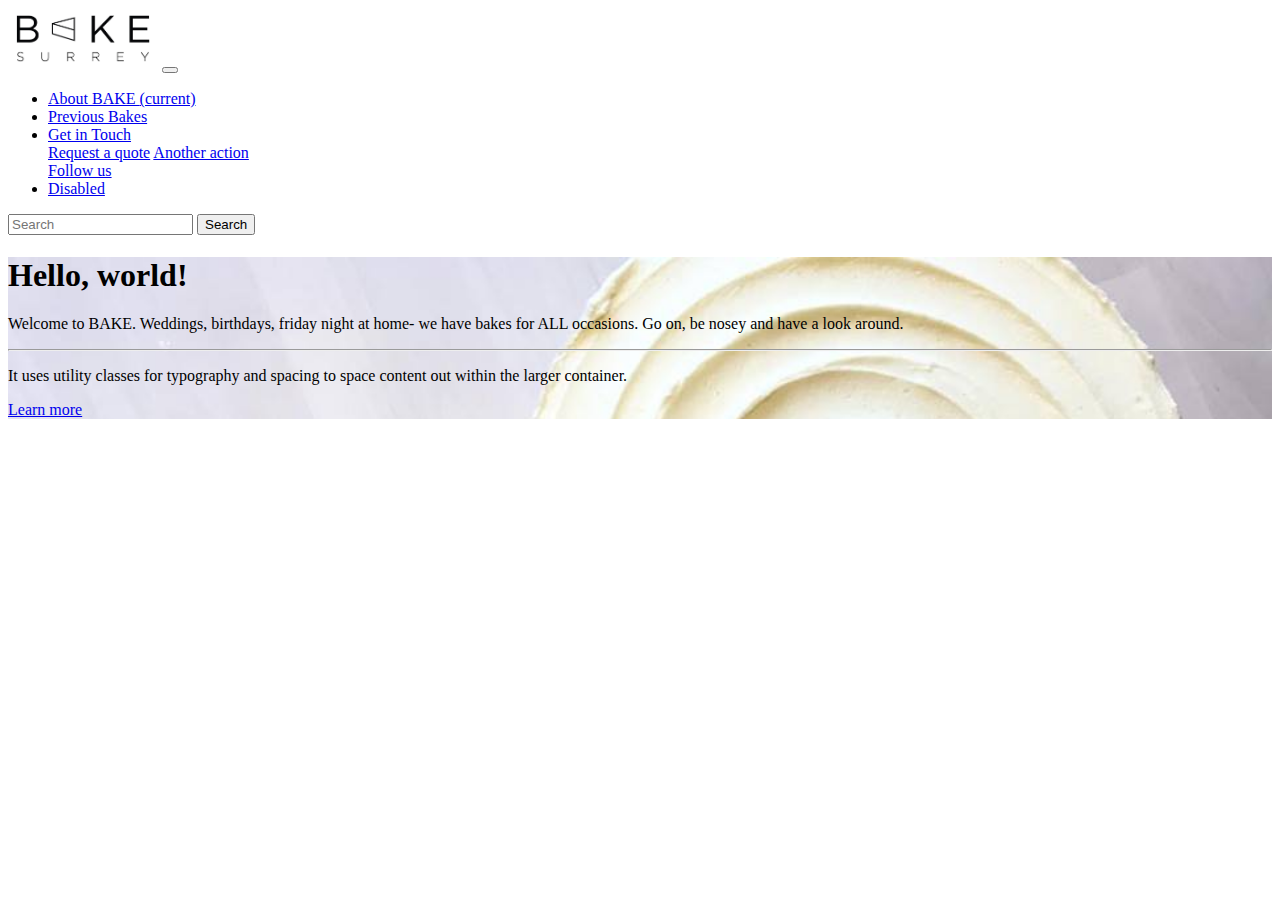
==== index.html @ e6dc9678 "Add files via upload" ====
<!DOCTYPE html>
<html>
<head>
	<title>BAKE</title>
	<link href="img/iconcake.jpeg" rel="icon">
	<script src="https://code.jquery.com/jquery-3.3.1.slim.min.js" integrity="sha384-q8i/X+965DzO0rT7abK41JStQIAqVgRVzpbzo5smXKp4YfRvH+8abtTE1Pi6jizo" crossorigin="anonymous"></script>
	<script src="https://cdnjs.cloudflare.com/ajax/libs/popper.js/1.14.3/umd/popper.min.js" integrity="sha384-ZMP7rVo3mIykV+2+9J3UJ46jBk0WLaUAdn689aCwoqbBJiSnjAK/l8WvCWPIPm49" crossorigin="anonymous"></script>
	<link rel="stylesheet" href="https://stackpath.bootstrapcdn.com/bootstrap/4.1.3/css/bootstrap.min.css" integrity="sha384-MCw98/SFnGE8fJT3GXwEOngsV7Zt27NXFoaoApmYm81iuXoPkFOJwJ8ERdknLPMO" crossorigin="anonymous">
	<script src="https://stackpath.bootstrapcdn.com/bootstrap/4.1.3/js/bootstrap.min.js" integrity="sha384-ChfqqxuZUCnJSK3+MXmPNIyE6ZbWh2IMqE241rYiqJxyMiZ6OW/JmZQ5stwEULTy" crossorigin="anonymous"></script>
	<link rel="stylesheet" type="text/css" href="css/main.css">
</head>
<body>
	<!-- navigation bar -->
	<nav class="navbar navbar-expand-lg navbar-light bg-light">
	  <a class="navbar-brand" href="index.html"><img src="img/image1.jpeg" width="150px"></a>
	  <button class="navbar-toggler" type="button" data-toggle="collapse" data-target="#navbarSupportedContent" aria-controls="navbarSupportedContent" aria-expanded="false" aria-label="Toggle navigation">
	    <span class="navbar-toggler-icon"></span>
	  </button>
	  <div class="collapse navbar-collapse" id="navbarSupportedContent">
	    <ul class="navbar-nav mr-auto">
	      <li class="nav-item active">
	        <a class="nav-link" href="AboutBAKE.html">About BAKE <span class="sr-only">(current)</span></a>
	      </li>
	      <li class="nav-item">
	        <a class="nav-link" href="#">Previous Bakes</a>
	      </li>
	      <li class="nav-item dropdown">
	        <a class="nav-link dropdown-toggle" href="#" id="navbarDropdown" role="button" data-toggle="dropdown" aria-haspopup="true" aria-expanded="false">
	          Get in Touch
	        </a>
	        <div class="dropdown-menu" aria-labelledby="navbarDropdown">
	          <a class="dropdown-item" href="#">Request a quote</a>
	          <a class="dropdown-item" href="#">Another action</a>
	          <div class="dropdown-divider"></div>
	          <a class="dropdown-item" href="#">Follow us</a>
	        </div>
	      </li>
	      <li class="nav-item">
	        <a class="nav-link disabled" href="#">Disabled</a>
	      </li>
	    </ul>
	    <form class="form-inline my-2 my-lg-0">
	      <input class="form-control mr-sm-2" type="search" placeholder="Search" aria-label="Search">
	      <button class="btn btn-outline-success my-2 my-sm-0" type="submit">Search</button>
	    </form>
	  </div>
	</nav>
	<!-- main jumbotron -->
	<div class="jumbotron">
	  <h1 class="display-4">Hello, world!</h1>
	  <p class="lead">Welcome to BAKE. Weddings, birthdays, friday night at home- we have bakes for ALL occasions. Go on, be nosey and have a look around.</p>
	  <hr class="my-4">
	  <p>It uses utility classes for typography and spacing to space content out within the larger container.</p>
	  <a class="btn btn-primary btn-lg" href="#" role="button">Learn more</a>
	</div>




</body>
</html>
---- css/main.css ----
.jumbotron {
background-image: url("../img/2cakelavendar.jpg");
/*".." is necessary to go back up to another folder as you are too low in css for it to recognise photo in img*/
background-size: cover;
height: 100%;
}
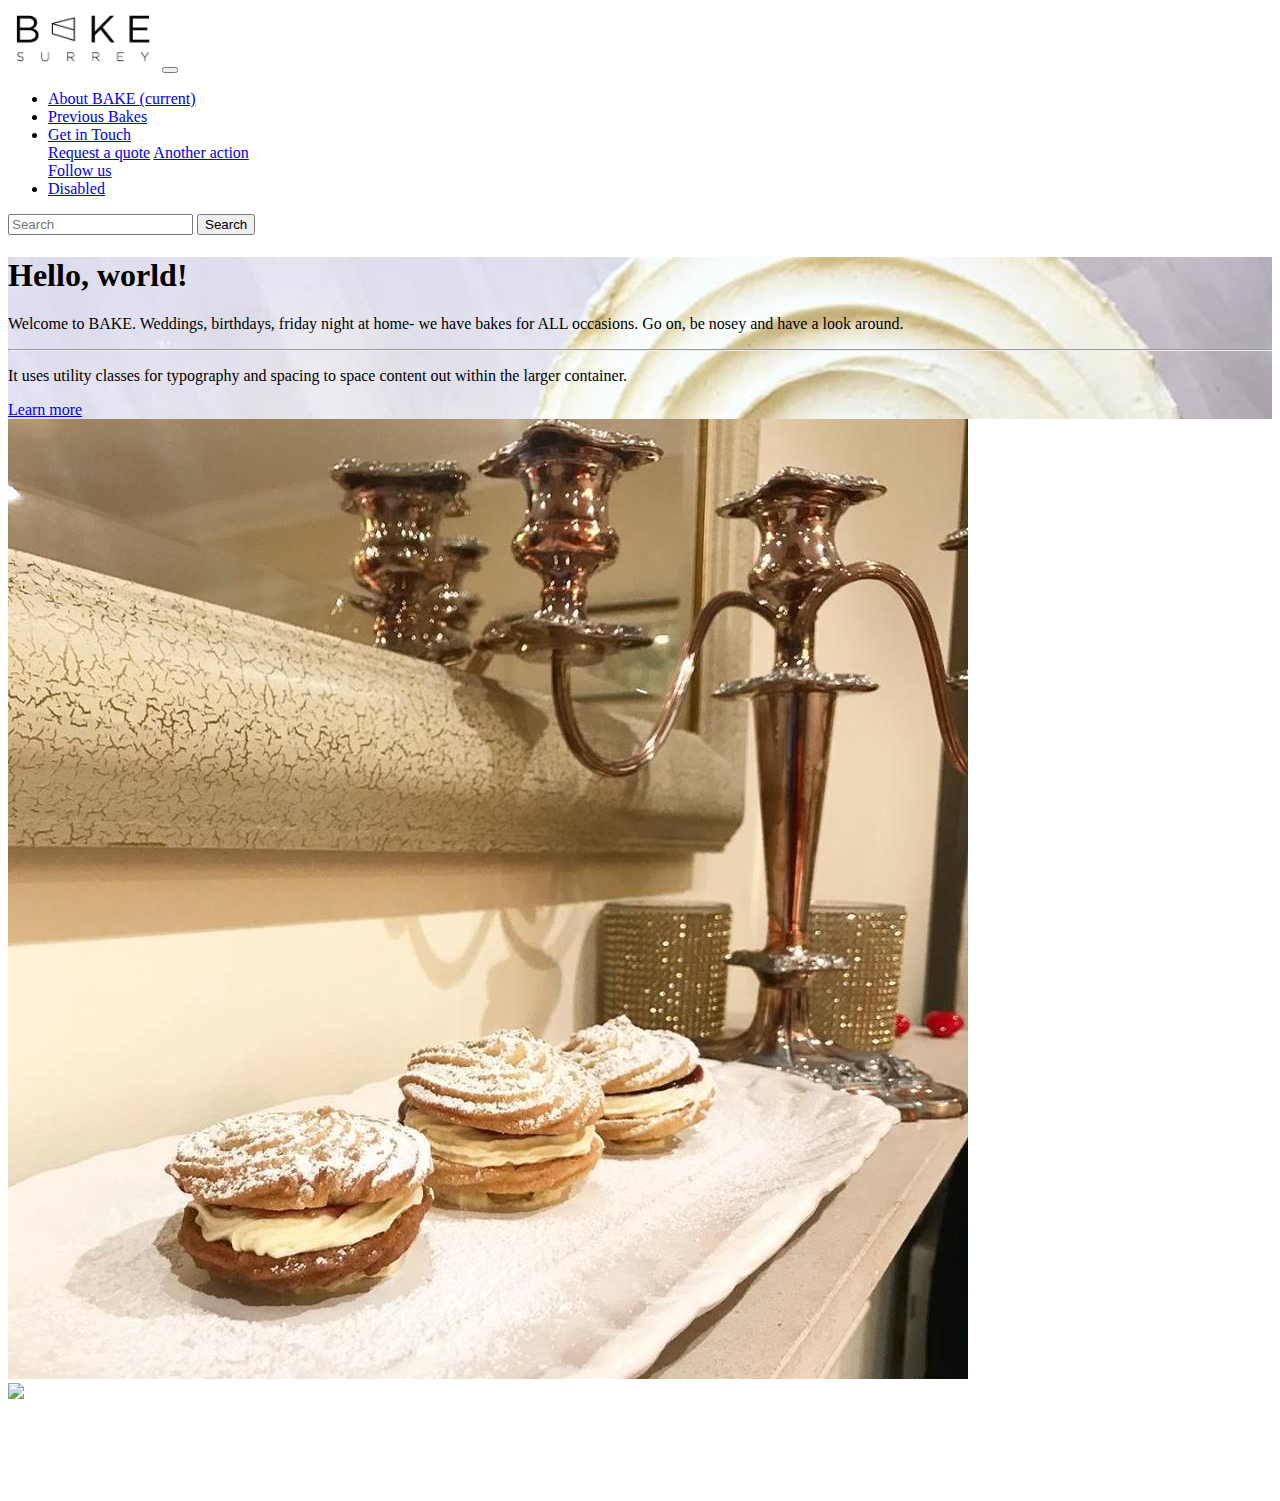
==== commit 58ab47b2: "Add files via upload" ====
--- a/index.html
+++ b/index.html
@@ -53,6 +53,26 @@
 	  <p>It uses utility classes for typography and spacing to space content out within the larger container.</p>
 	  <a class="btn btn-primary btn-lg" href="#" role="button">Learn more</a>
 	</div>
+	<div class="container">
+	 	<div class="col">
+			<!-- Stack the columns on mobile by making one full-width and the other half-width -->
+		<div class="row">
+		  <div class="col-12 col-md-8"><img src="img/viennesewhirls.jpg"></div>
+		  <div class="col-6 col-md-4"><img src="loveheartcake.jpg"></div>
+		</div>
+		<!-- Columns start at 50% wide on mobile and bump up to 33.3% wide on desktop -->
+		<div class="row">
+		  <div class="col-6 col-md-4"><img src=""></div>
+		  <div class="col-6 col-md-4"><img src=""></div>
+		  <div class="col-6 col-md-4"><img src=""></div>
+		</div>
+		<!-- Columns are always 50% wide, on mobile and desktop -->
+		<div class="row">
+		  <div class="col-6"><img src=""></div>
+		  <div class="col-6"><img src=""></div>
+		</div>
+		</div>
+	</div>
 
 
 
--- a/css/main.css
+++ b/css/main.css
@@ -3,4 +3,19 @@
 /*".." is necessary to go back up to another folder as you are too low in css for it to recognise photo in img*/
 background-size: cover;
 height: 100%;
+}
+.rowaboutbake{
+	background-color: beige;
+	height: 300px;
+	width: 100%;
+	top: 50%;
+	padding: 126px;
+}
+p{
+	top: 50%;
+	left: 50%;
+}
+.bakerow{
+	height:300px;
+	padding-top:100px;
 }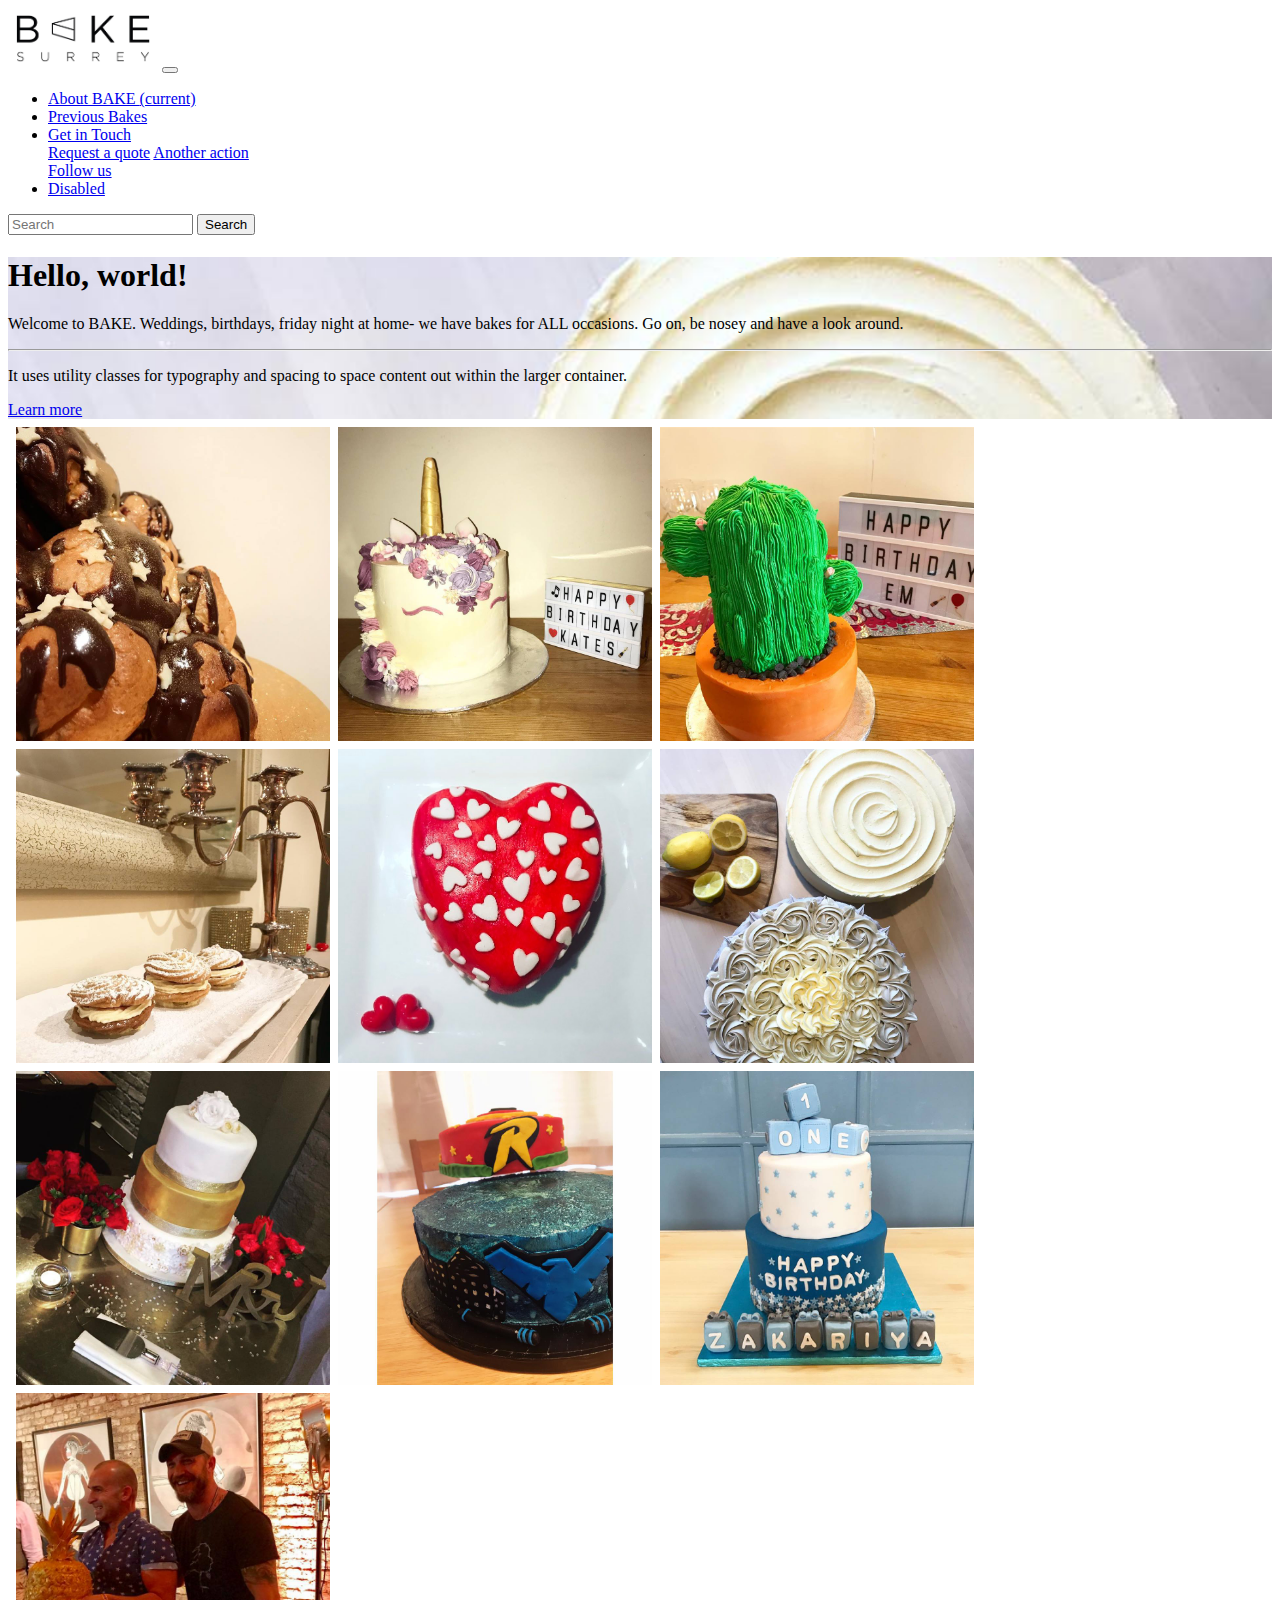
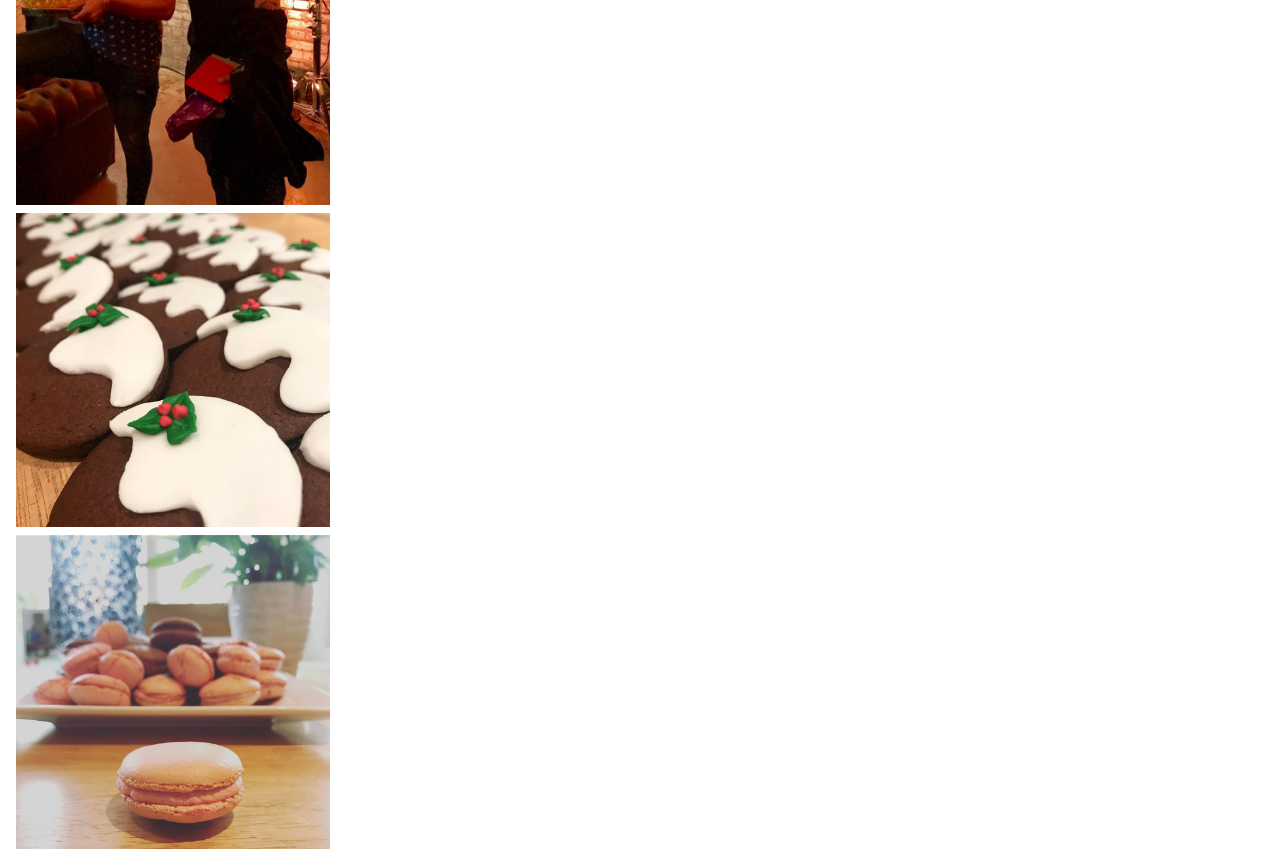
==== commit 341d8ab6: "Add files via upload" ====
--- a/index.html
+++ b/index.html
@@ -53,29 +53,30 @@
 	  <p>It uses utility classes for typography and spacing to space content out within the larger container.</p>
 	  <a class="btn btn-primary btn-lg" href="#" role="button">Learn more</a>
 	</div>
-	<div class="container">
-	 	<div class="col">
-			<!-- Stack the columns on mobile by making one full-width and the other half-width -->
-		<div class="row">
-		  <div class="col-12 col-md-8"><img src="img/viennesewhirls.jpg"></div>
-		  <div class="col-6 col-md-4"><img src="loveheartcake.jpg"></div>
-		</div>
-		<!-- Columns start at 50% wide on mobile and bump up to 33.3% wide on desktop -->
-		<div class="row">
-		  <div class="col-6 col-md-4"><img src=""></div>
-		  <div class="col-6 col-md-4"><img src=""></div>
-		  <div class="col-6 col-md-4"><img src=""></div>
-		</div>
-		<!-- Columns are always 50% wide, on mobile and desktop -->
-		<div class="row">
-		  <div class="col-6"><img src=""></div>
-		  <div class="col-6"><img src=""></div>
-		</div>
-		</div>
-	</div>
+	<div class="row"> 
+	  <div class="column">
+	    <img src="img/profiteroles.jpg" style="width:100%">
+	    <img src="img/viennesewhirls.jpg" style="width:100%">
+	    <img src="img/wedding.jpg" style="width:100%">
+	    
+	  </div>
+	  <div class="column">
+	  	<img src="img/unicorn.jpg" style="width:100%">
+	    <img src="img/loveheartcake.jpg" style="width:100%">
+	    <img src="img/robinnightwing.jpg" style="width:100%">
 
-
-
-
+	    
+	  </div>
+	  <div class="column">
+	    <img src="img/cactus.jpg" style="width:100%">
+	    <img src="img/2cakelavendar.jpg" style="width:100%">
+	    <img src="img/zak.jpg" style="width:100%">
+	  </div>
+	  <div class="column">
+	  	<img src="img/tomhardy.jpg" style="width:100%">
+		<img src="img/figgy.jpg" style="width:100%">
+		<img src="img/macaron.jpg" style="width:100%">
+	  </div>  
+  	</div>
 </body>
 </html>--- a/css/main.css
+++ b/css/main.css
@@ -18,4 +18,38 @@
 .bakerow{
 	height:300px;
 	padding-top:100px;
+}
+
+.row {
+  display: flex;
+  flex-wrap: wrap;
+  padding: 0 4px;
+}
+
+/* Create four equal columns that sits next to each other */
+.column {
+  flex: 25%;
+  max-width: 25%;
+  padding: 0 4px;
+}
+
+.column img {
+  margin-top: 8px;
+  vertical-align: middle;
+}
+
+/* Responsive layout - makes a two column-layout instead of four columns */
+@media screen and (max-width: 800px) {
+  .column {
+    flex: 50%;
+    max-width: 50%;
+  }
+}
+
+/* Responsive layout - makes the two columns stack on top of each other instead of next to each other */
+@media screen and (max-width: 600px) {
+  .column {
+    flex: 100%;
+    max-width: 100%;
+  }
 }